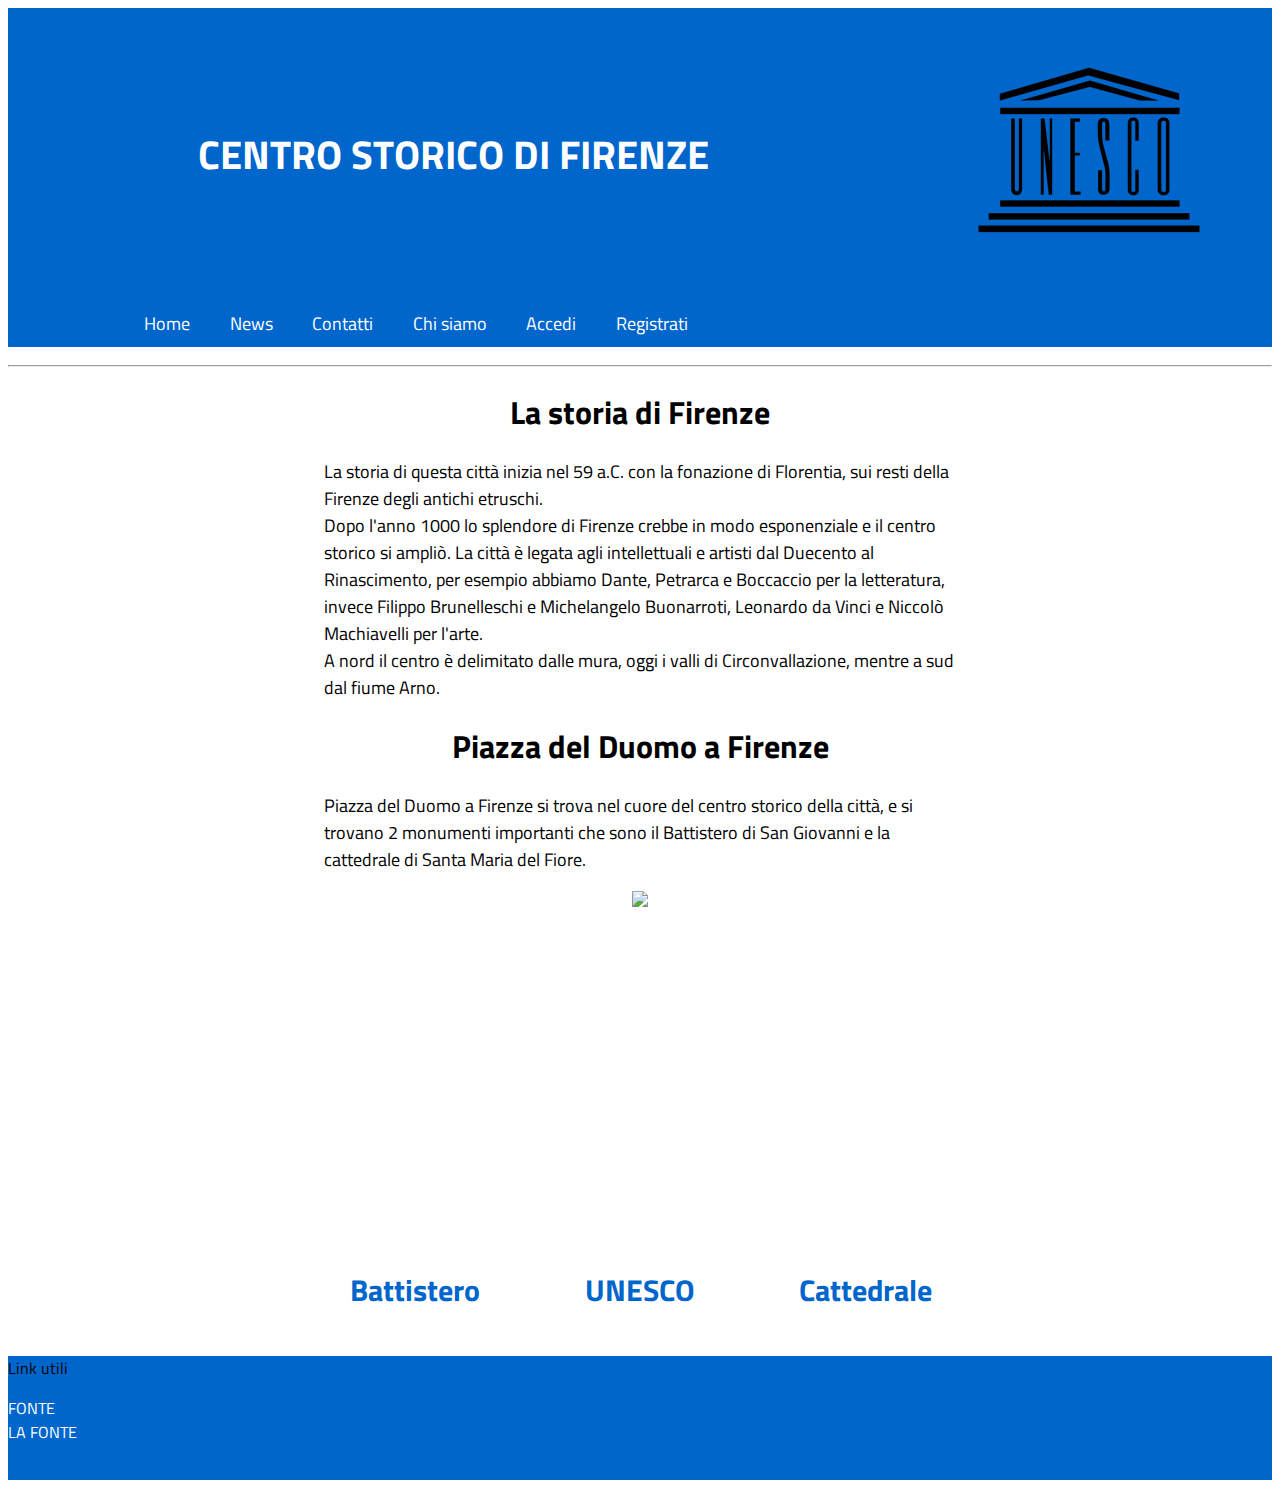
==== index.html @ 934ea55e "urlo del sium" ====
<!DOCTYPE html>
<html lang="en">
<head>
    <meta charset="UTF-8">
    <meta name="viewport" content="width=device-width, initial-scale=1.0">
    <title>Unesco</title>
    <link rel="stylesheet" href="style.css">
    <link rel="preconnect" href="https://fonts.googleapis.com">
<link rel="preconnect" href="https://fonts.gstatic.com" crossorigin>
<link href="https://fonts.googleapis.com/css2?family=Titillium+Web:ital,wght@0,200;0,300;0,400;0,600;0,700;0,900;1,200;1,300;1,400;1,600;1,700&display=swap" rel="stylesheet">
</head>
<body>
    <div>
    <header id="cima">
        <br>
        <div id="header-content">
        <p id="titolo">
            CENTRO STORICO DI FIRENZE
        </p>
        <img src="unesco-logo-black-and-white.png" id="img-unesco">
    </div>
        <ul id="menu">
            <li><a href="">Home</a></li>
            <li><a href="">News</a></li>
            <li><a href="">Contatti</a></li>
            <li><a href="">Chi siamo</a></li>
            <li><a href="">Accedi</a></li>
            <li><a href="">Registrati</a></li>
        </ul>
    </header>
    <hr>
</div>

    <h1 id="titolo-sezione">La storia di Firenze</h1>
    <div id="sezione1">
    <p id="testo-documento">
        La storia di questa città inizia nel 59 a.C. con la fonazione di Florentia, sui resti 
        della Firenze degli antichi etruschi.
        <br>
        Dopo l'anno 1000 lo splendore di Firenze crebbe in 
        modo esponenziale e il centro storico si ampliò.
        La città è legata agli intellettuali e artisti dal 
        Duecento al Rinascimento, per esempio abbiamo Dante, 
        Petrarca
        e Boccaccio per la letteratura,
        invece Filippo Brunelleschi e Michelangelo 
        Buonarroti, Leonardo da Vinci e Niccolò Machiavelli 
        per l'arte.
        <br>
        A nord il centro è delimitato dalle mura, oggi i 
        valli di Circonvallazione, mentre a sud dal fiume Arno.
    </p>
</div>
    
<div>
    <h1 id="titolo-sezione">Piazza del Duomo a Firenze</h1>
    <p id="testo-documento">
        Piazza del Duomo a Firenze si trova nel cuore del centro storico della città, e si trovano 2 monumenti importanti che sono il Battistero di San Giovanni e la cattedrale di Santa Maria del Fiore.
    </p>
</div>
    <div style="display: flex; justify-content: center"><img src="piazza.JPG" style="height: 350px;"></div>
    <div class="bottoni">
        <button class="btn" onclick="reindirizza(1)"> Battistero
        </button>
        <button class="btn" onclick="reindirizza(2)"> UNESCO
        </button>
        <button class="btn" onclick="reindirizza(3)"> Cattedrale
        </button>
    </div>

    <footer id="cima">
        <p style="font-family: Titillium Web;">Link utili<p>
        <a href="">FONTE</a>
        <br>
        <a href="">LA FONTE</a>
        <br><br><br>
    </footer>
    <script src="script.js"></script>
</body>
</html>
---- style.css ----
#testo-documento{
    padding-left: 25%;
    padding-right: 25%;
    font-family: Titillium Web;
    font-size: large;
    background-color: white;
}
#cima{
    background-color: #0066CC;
    height: min-content;
}
#titolo{
    padding-left: 15%;
    color: white;
    font-family: Titillium Web;
    font-weight: 700;
    font-size: 40px;
}

a {
    text-decoration: none;
    font-family: Titillium Web;
    color: white;
}

#menu{
    padding-left: 10%;
    font-size: 18px;
}

#menu li{
    display: inline-block;
    margin-right: 15px;
    padding: 10px;
}

#menu a:hover{
    font-weight:bolder;
}

#header-content{
    display: flex;
    align-items: center;
    gap: 20%;
}

#sezione1{
    align-items: center;
    gap: 20px;
}

#titolo-sezione{
    text-align: center;
    font-family: Titillium Web;
}

.bottoni{
    display: flex;
    justify-content: center;
}


.btn {
    width: 6.5em;
    height: 2.3em;
    margin: 0.5em;
    background: white;
    color: #0066CC;
    border: none;
    border-radius: 0.625em;
    font-size: 30px;
    font-weight: bold;
    cursor: pointer;
    position: relative;
    z-index: 1;
    overflow: hidden;
    font-family: Titillium Web;
   }
   
   button:hover {
    color: white;
   }
   
   button:after {
    content: "";
    background: #0066CC;
    position: absolute;
    z-index: -1;
    left: -20%;
    right: -20%;
    top: 0;
    bottom: 0;
    transform: skewX(-45deg) scale(0, 1);
    transition: all 0.5s;
   }
   
   button:hover:after {
    transform: skewX(-45deg) scale(1, 1);
    -webkit-transition: all 0.5s;
    transition: all 0.5s;
   }

#immagine{
    display: flex;
    justify-content: center;
}
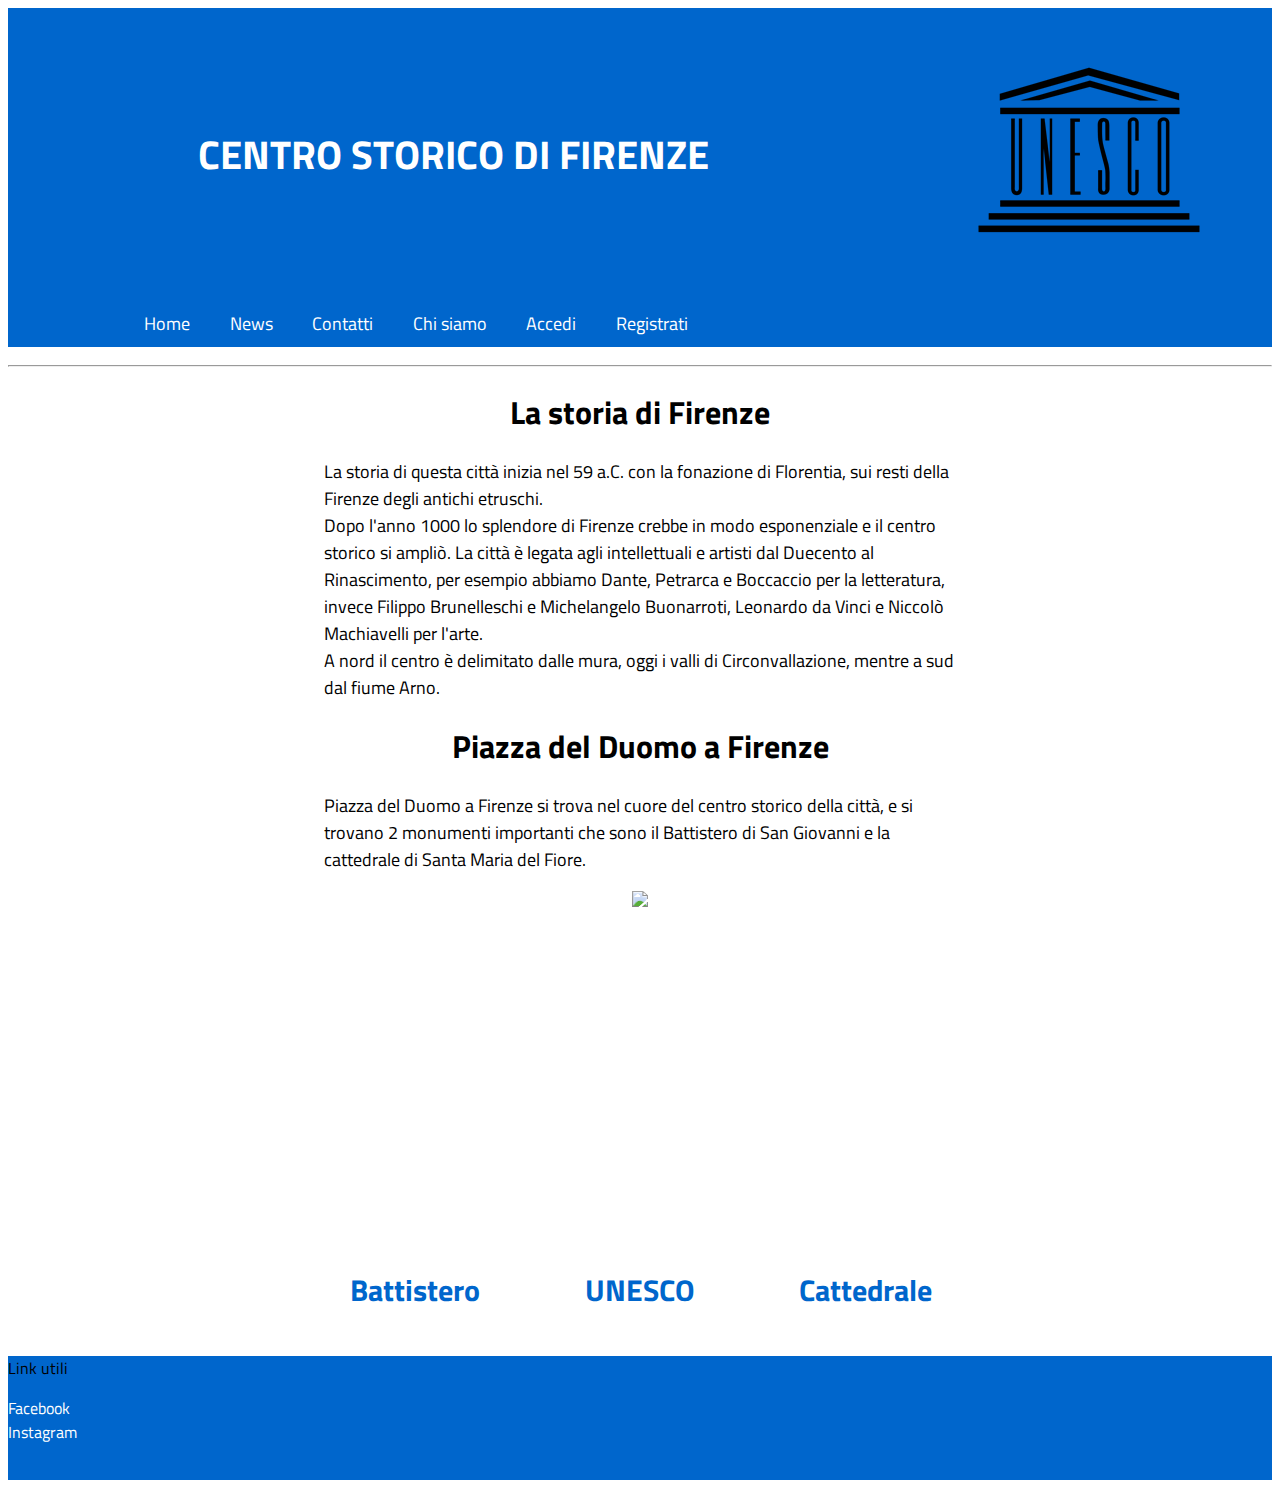
==== commit 2808f334: "sto cazzo di jpg era maiuscolo, quindi è diventato png" ====
--- a/index.html
+++ b/index.html
@@ -58,7 +58,7 @@
         Piazza del Duomo a Firenze si trova nel cuore del centro storico della città, e si trovano 2 monumenti importanti che sono il Battistero di San Giovanni e la cattedrale di Santa Maria del Fiore.
     </p>
 </div>
-    <div style="display: flex; justify-content: center"><img src="piazza.JPG" style="height: 350px;"></div>
+    <div style="display: flex; justify-content: center"><img src="piazza.png" style="height: 350px;"></div>
     <div class="bottoni">
         <button class="btn" onclick="reindirizza(1)"> Battistero
         </button>
@@ -70,11 +70,11 @@
 
     <footer id="cima">
         <p style="font-family: Titillium Web;">Link utili<p>
-        <a href="">FONTE</a>
+        <a href="https://jstris.jezevec10.com/">Facebook</a>
         <br>
-        <a href="">LA FONTE</a>
+        <a href="https://jstris.jezevec10.com/">Instagram</a>
         <br><br><br>
     </footer>
     <script src="script.js"></script>
 </body>
-</html>+</html>
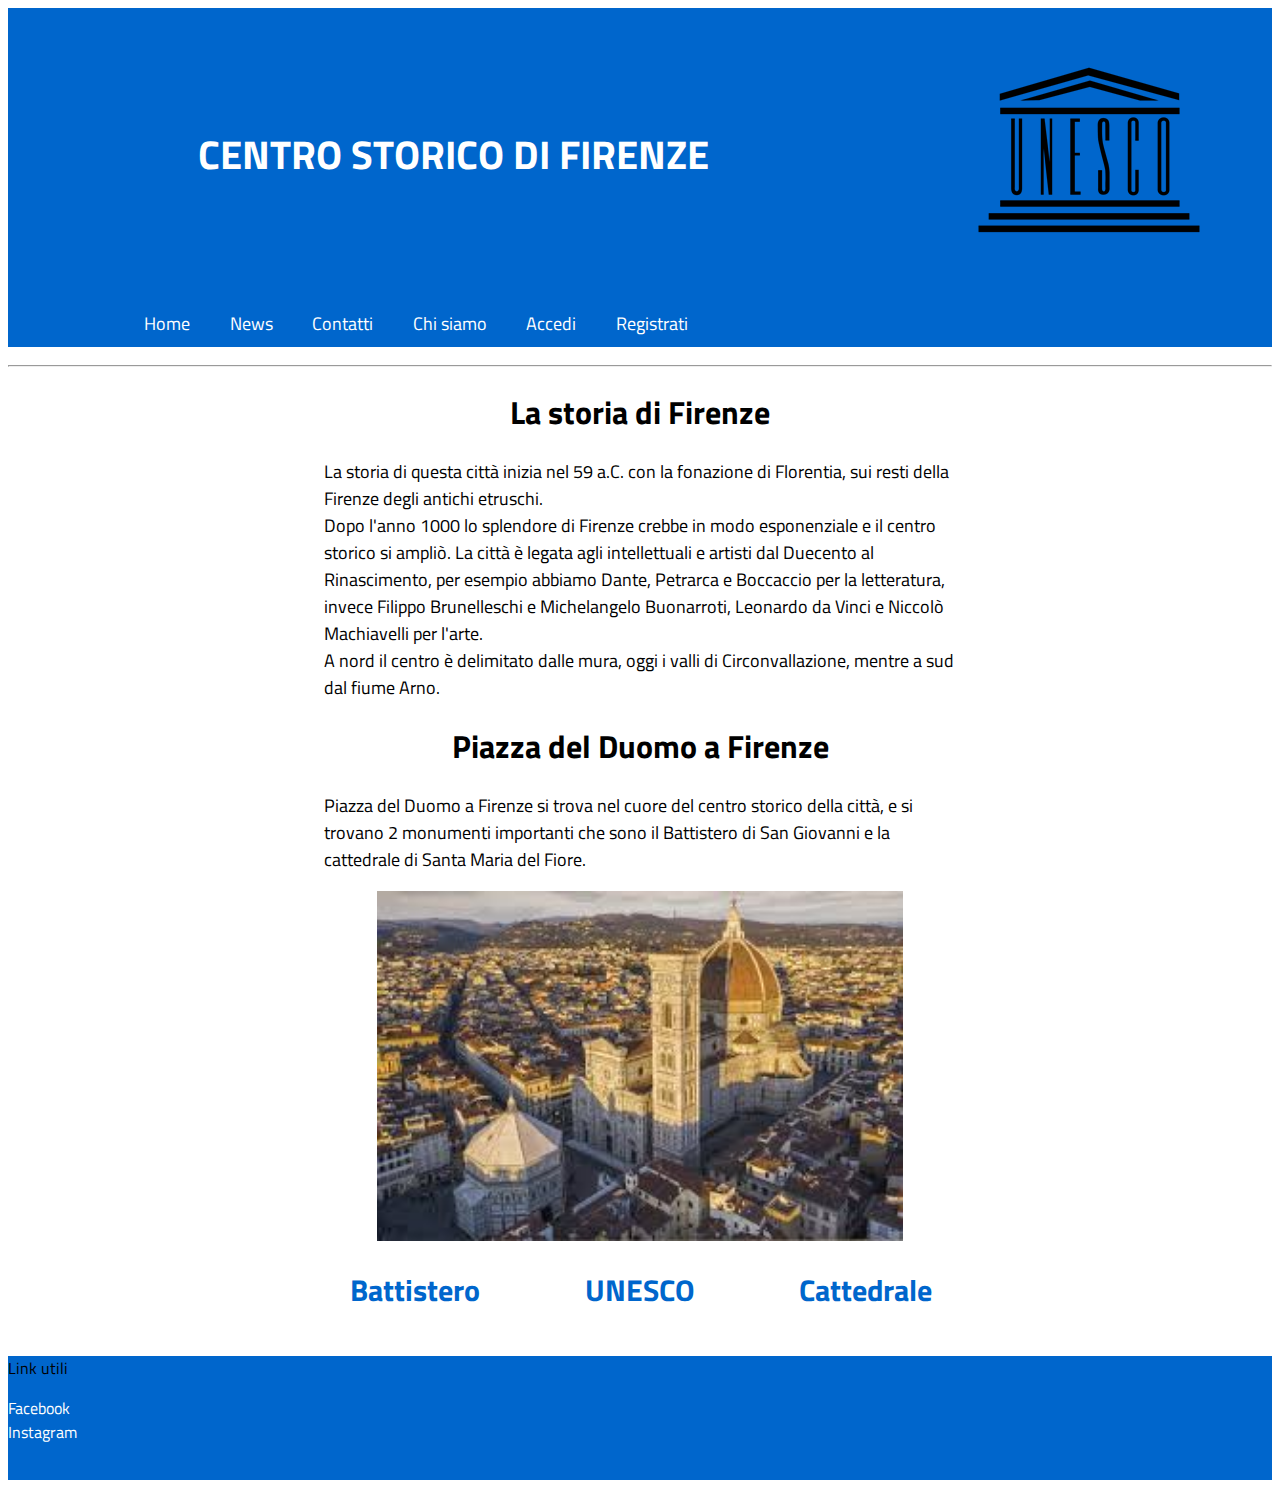
==== commit 3392c606: "ave o maria piena di grazia" ====
--- a/index.html
+++ b/index.html
@@ -58,7 +58,7 @@
         Piazza del Duomo a Firenze si trova nel cuore del centro storico della città, e si trovano 2 monumenti importanti che sono il Battistero di San Giovanni e la cattedrale di Santa Maria del Fiore.
     </p>
 </div>
-    <div style="display: flex; justify-content: center"><img src="piazza.png" style="height: 350px;"></div>
+    <div style="display: flex; justify-content: center"><img src="piazza.jpg" style="height: 350px;"></div>
     <div class="bottoni">
         <button class="btn" onclick="reindirizza(1)"> Battistero
         </button>
